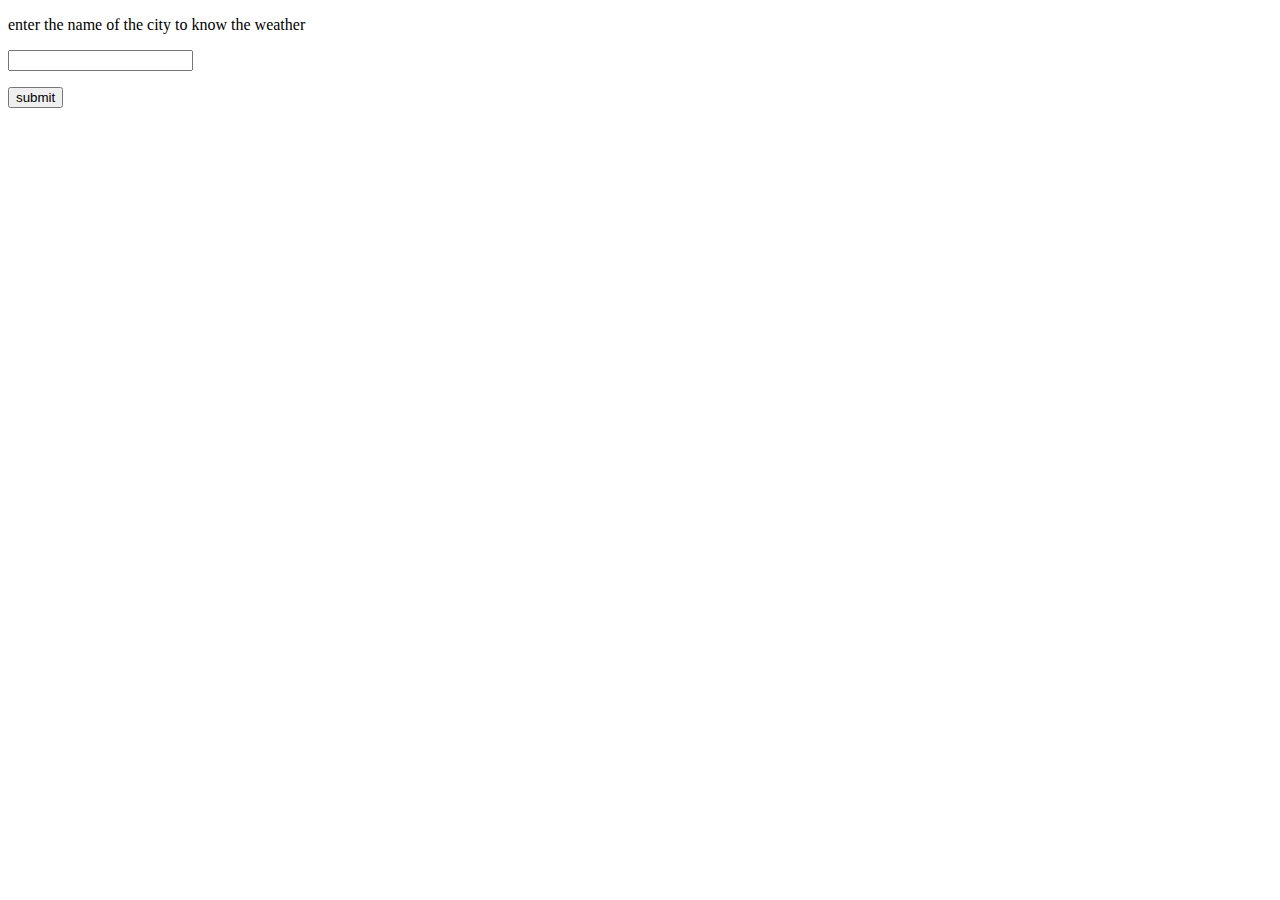
==== weather.html @ a3694d0d "Add files via upload" ====
<!DOCTYPE html>
<html>
    <head>
        <title>weather api</title>
        <link rel="stylesheet" href="st.css" type="text/css">
        <script src="https://ajax.googleapis.com/ajax/libs/jquery/3.6.0/jquery.min.js"></script>
        <script>
            $(document).ready(function(){
            $("#btn").click(function(){
                var x=$("#city").val()
                var key='7ee8a1bbf4f9a5fab0e18f261ea1633f'
                var url="https://api.openweathermap.org/data/2.5/weather?" + $.param({q:x, appid:key, units:"metric"})
                fetch(url)
                .then(res => res.json())
                .then(data =>{$("#temp").text("the current temprature: " + " "+ data['main']['temp']);
                              $("#max").text("the maximum temprature: " +" "+ data['main']['temp_max']);
                              $("#humidity").text("humidity level:  " +" "+ data['main']['humidity'])})
                
            });
                
        });
        </script>
    </head>
    <body>
        <section>
        <p>enter the name of the city to know the weather</p>
        <p><input type="textbox" id="city"></p>
        <p><button id="btn">submit</button></body></p>
        <p style="color:red" id="temp"></p>
        <p style="color:green" id="max"></p>
        <p style="color:blue" id="humidity"></p>
        
               
         
        </section>
    </body>

</html>
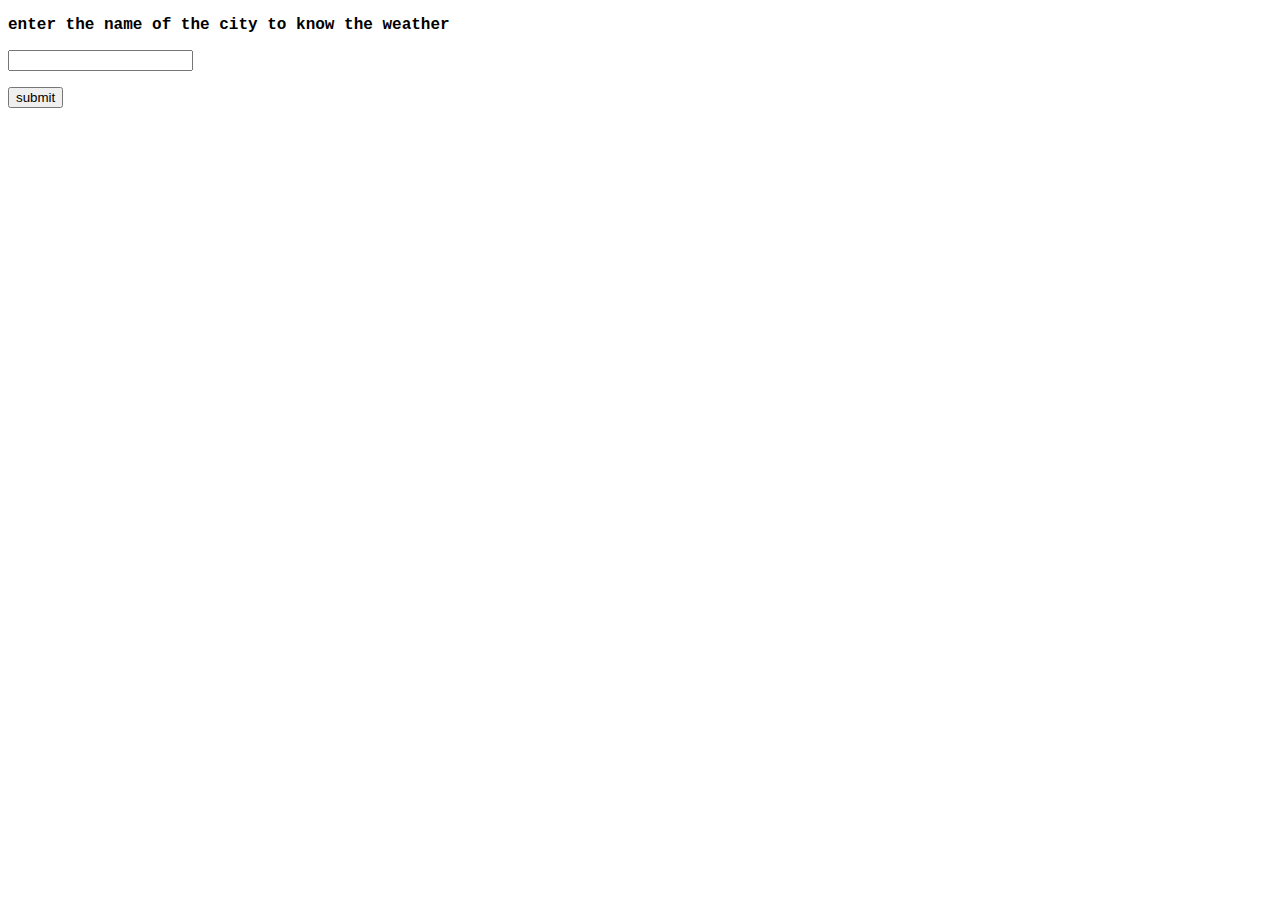
==== commit 74b8433d: "Add files via upload" ====
--- a/weather.html
+++ b/weather.html
@@ -10,15 +10,36 @@
                 var x=$("#city").val()
                 var key='7ee8a1bbf4f9a5fab0e18f261ea1633f'
                 var url="https://api.openweathermap.org/data/2.5/weather?" + $.param({q:x, appid:key, units:"metric"})
+                
+            
+               
                 fetch(url)
-                .then(res => res.json())
+                .then(res => {if(res.ok){
+                    return res.json();}
+                
+            })
+                
                 .then(data =>{$("#temp").text("the current temprature: " + " "+ data['main']['temp']);
                               $("#max").text("the maximum temprature: " +" "+ data['main']['temp_max']);
                               $("#humidity").text("humidity level:  " +" "+ data['main']['humidity'])})
                 
-            });
+            
+         .catch(err =>{ y=err;
+            z=String(y);
+            if(z.includes('Failed')){
+                $("#err").text("no internet");
+            }else{
+                $("#err").text("no location");
+            }
+            
                 
-        });
+        
+        
+              
+            })
+        })
+        })
+    
         </script>
     </head>
     <body>
@@ -29,6 +50,8 @@
         <p style="color:red" id="temp"></p>
         <p style="color:green" id="max"></p>
         <p style="color:blue" id="humidity"></p>
+        <p id="err"></p>
+        <p id="internet"></p>
         
                
          
--- a/st.css
+++ b/st.css
@@ -0,0 +1,6 @@
+p{
+   
+    font-weight:bold;
+    font-family: 'Courier New', Courier, monospace;
+    
+}